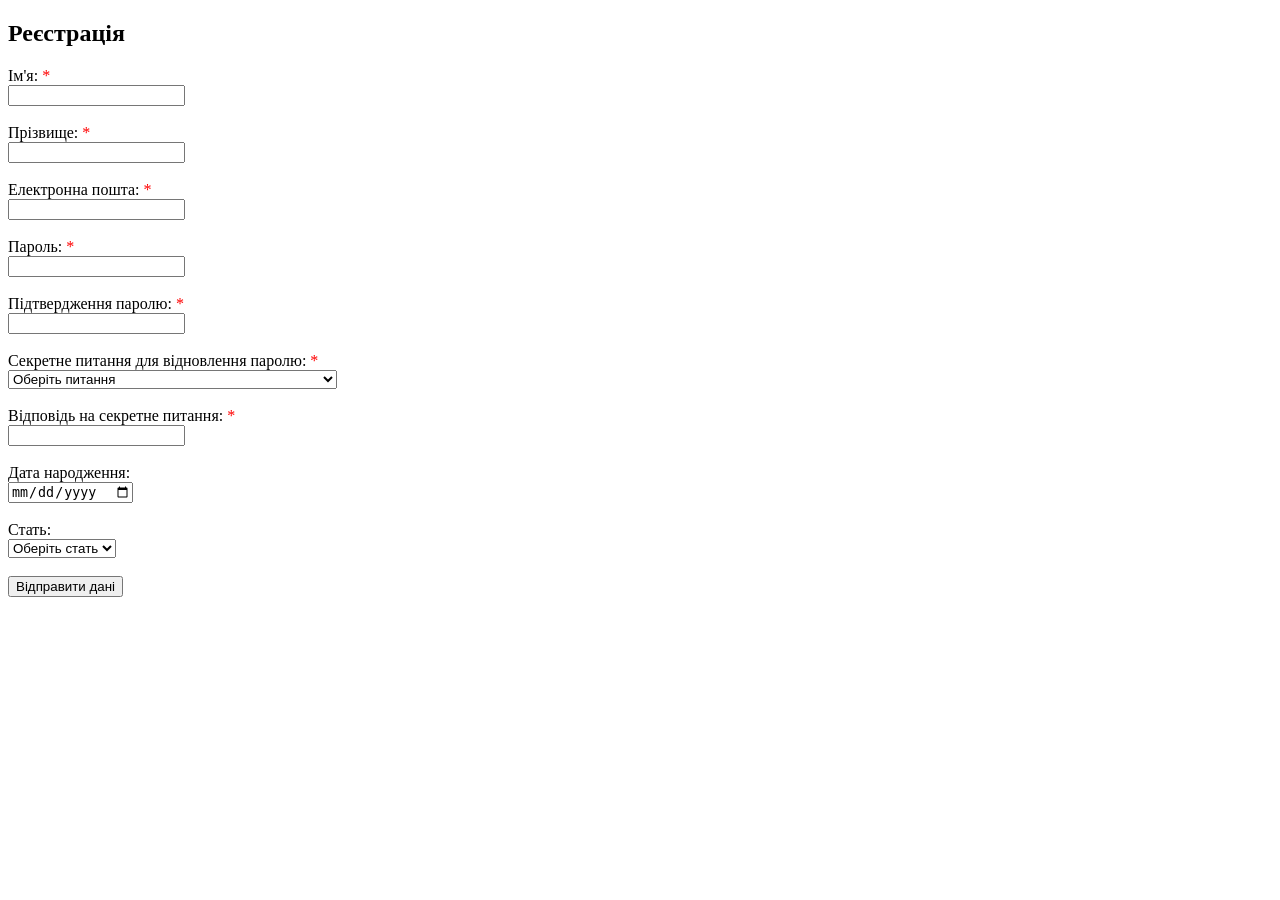
==== lab1.html @ 3310e34b "Lab1 is complete" ====
<!DOCTYPE html>
<html lang="uk">
<head>
    <meta charset="UTF-8">
    <title>Форма реєстрації</title>
    <style>
        .required-label::after {
            content: " *";
            color: red;
        }
    </style>
</head>
<body>

<h2>Реєстрація</h2>

<form action="https://webhook.site/29020839-b492-477d-8bb2-ca6f40fc97f3" method="POST">

    <div>
        <label for="firstName" class="required-label">Ім'я:</label><br>
        <input type="text" id="firstName" name="firstName" required>
    </div>
    <br>

    <div>
        <label for="lastName" class="required-label">Прізвище:</label><br>
        <input type="text" id="lastName" name="lastName" required>
    </div>
    <br>

    <div>
        <label for="email" class="required-label">Електронна пошта:</label><br>
        <input type="email" id="email" name="email" required>
    </div>
    <br>

    <div>
        <label for="password" class="required-label">Пароль:</label><br>
        <input type="password" id="password" name="password" required>
    </div>
    <br>

    <div>
        <label for="confirmPassword" class="required-label">Підтвердження паролю:</label><br>
        <input type="password" id="confirmPassword" name="confirmPassword" required>
    </div>
    <br>

    <div>
        <label for="secretQuestion" class="required-label">Секретне питання для відновлення паролю:</label><br>
        <select id="secretQuestion" name="secretQuestion" required>
            <option value="">Оберіть питання</option>
            <option value="pet_name">Кличка вашого першого домашнього улюбленця?</option>
            <option value="mother_maiden_name">Дівоче прізвище вашої матері?</option>
            <option value="childhood_city">Місто, де ви народилися?</option>
        </select>
    </div>
    <br>

    <div>
        <label for="secretAnswer" class="required-label">Відповідь на секретне питання:</label><br>
        <input type="text" id="secretAnswer" name="secretAnswer" required>
    </div>
    <br>

    <div>
        <label for="birthDate">Дата народження:</label><br>
        <input type="date" id="birthDate" name="birthDate">
    </div>
    <br>

    <div>
        <label for="gender">Стать:</label><br>
        <select id="gender" name="gender">
            <option value="">Оберіть стать</option>
            <option value="male">Чоловіча</option>
            <option value="female">Жіноча</option>
        </select>
    </div>
    <br>

    <div>
        <input type="submit" value="Відправити дані">
    </div>

</form>

</body>
</html>
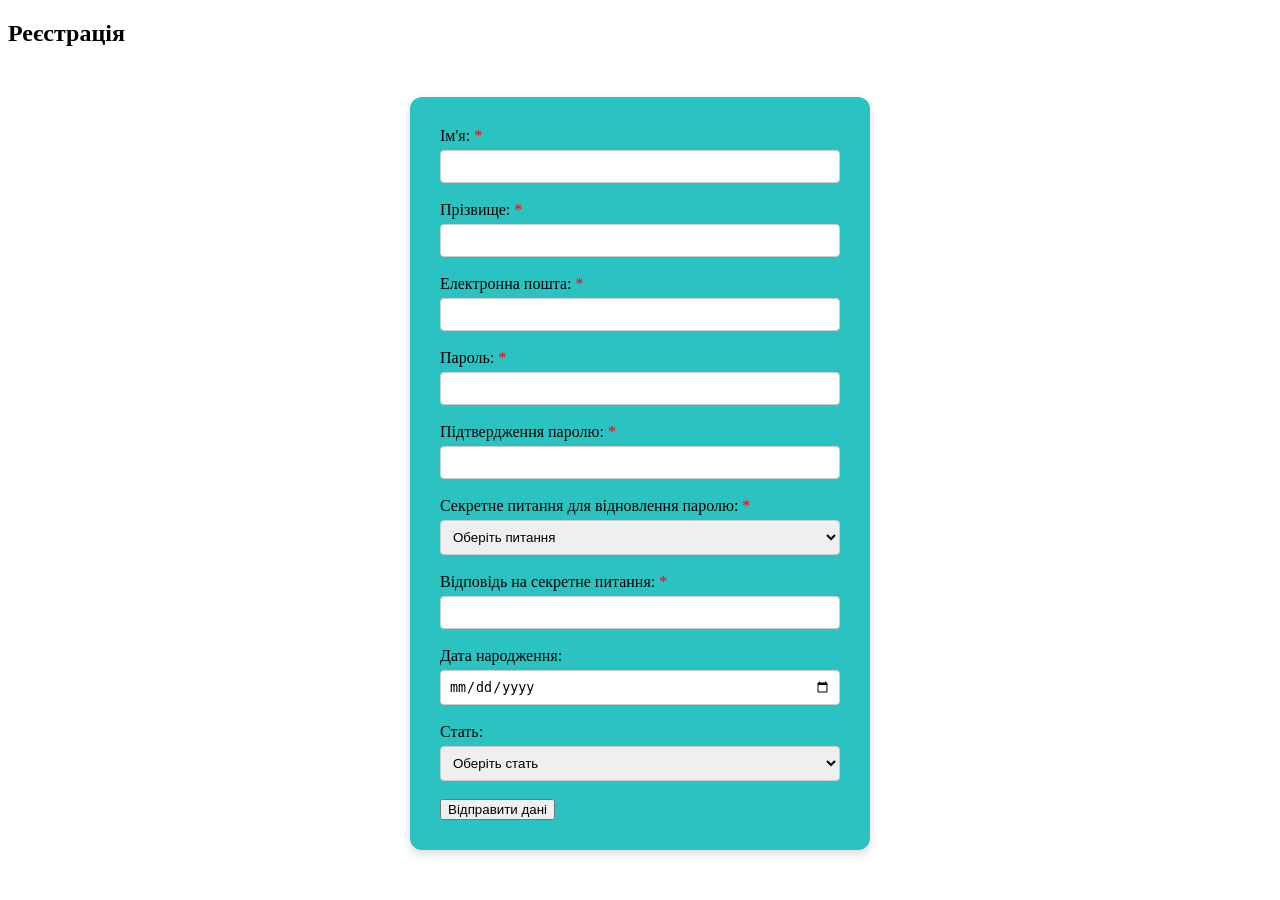
==== commit 83ad9299: "Pr2 is complete" ====
--- a/lab1.html
+++ b/lab1.html
@@ -7,6 +7,29 @@
         .required-label::after {
             content: " *";
             color: red;
+        }
+        form {
+            background-color: #2bc2c2;
+            color: #000000;
+            width: 400px;
+            padding: 30px;
+            border-radius: 12px;
+            box-shadow: 0 4px 10px rgba(0, 0, 0, 0.15);
+            margin: 50px auto;
+            position: relative;
+        }
+
+        input[type="text"],
+        input[type="email"],
+        input[type="password"],
+        input[type="date"],
+        select {
+            width: 100%;
+            padding: 8px;
+            margin-top: 5px;
+            border: 1px solid #ccc;
+            border-radius: 4px;
+            box-sizing: border-box;
         }
     </style>
 </head>
